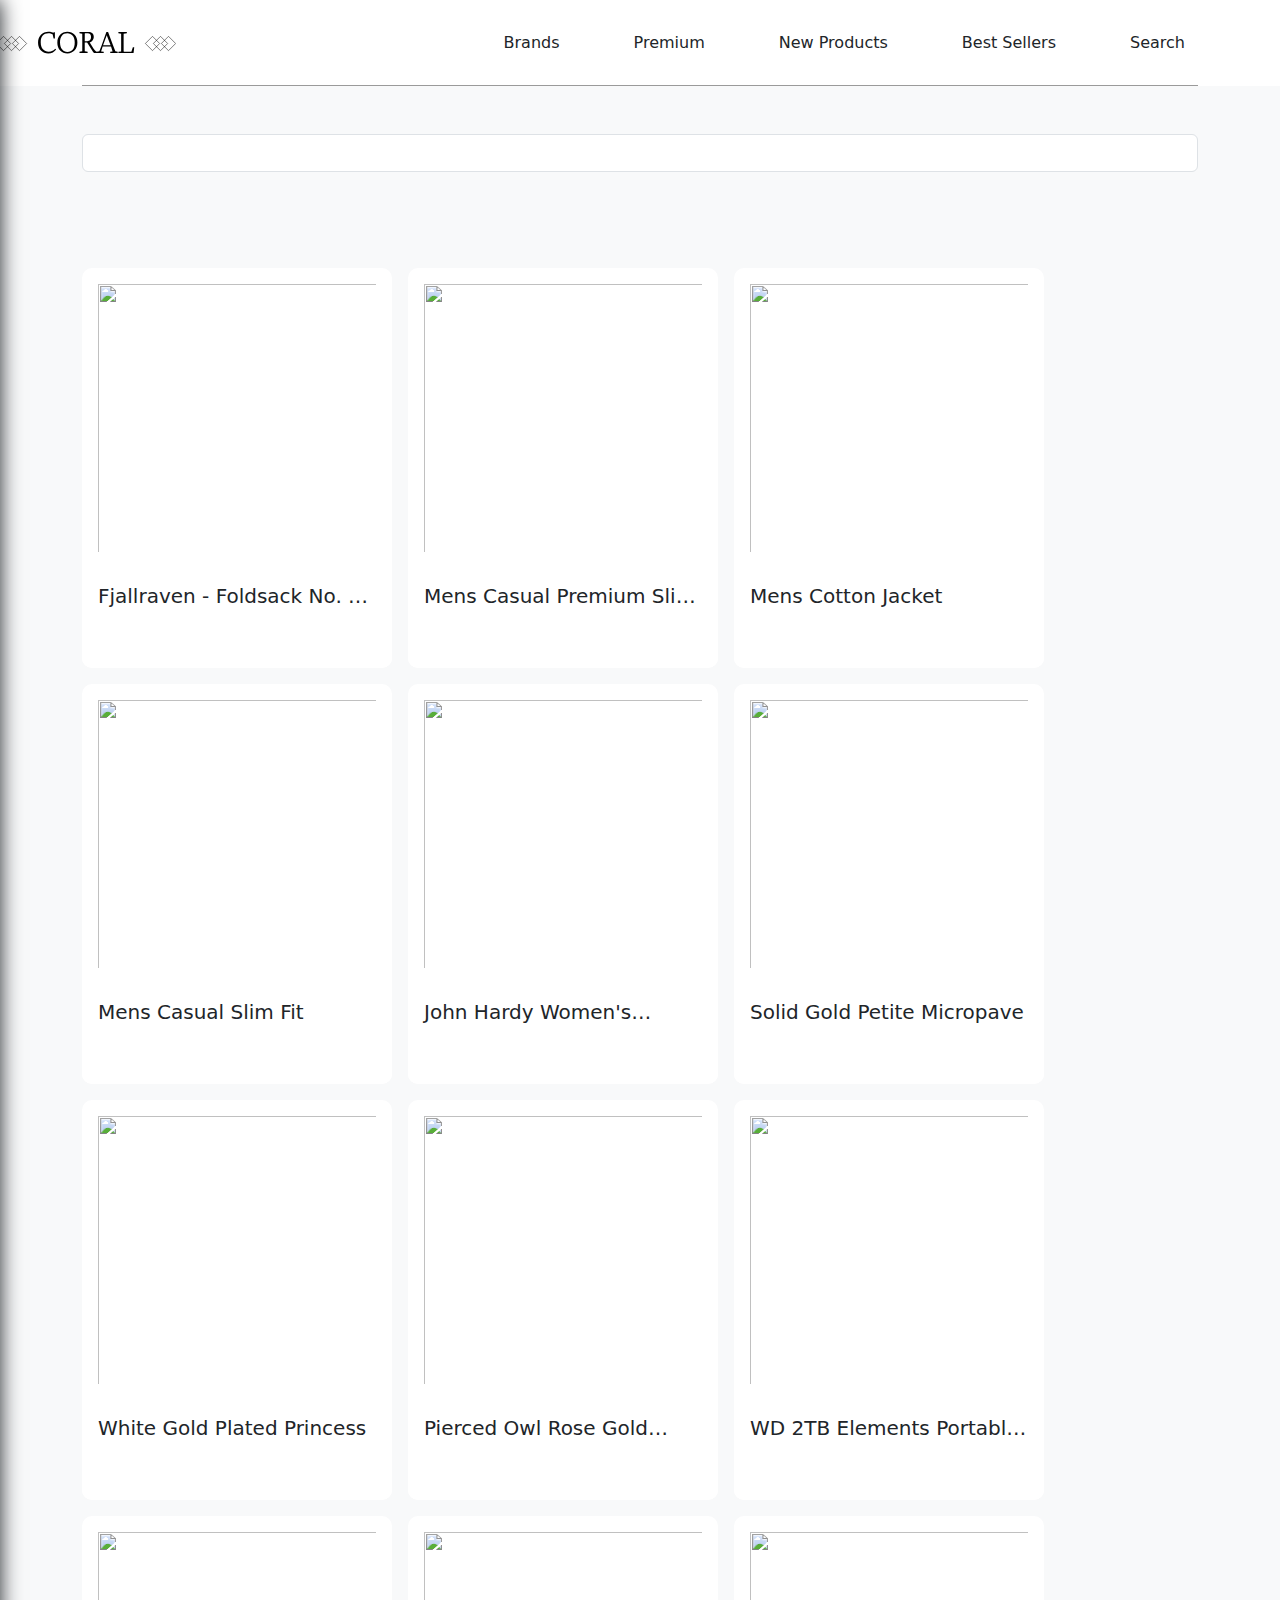
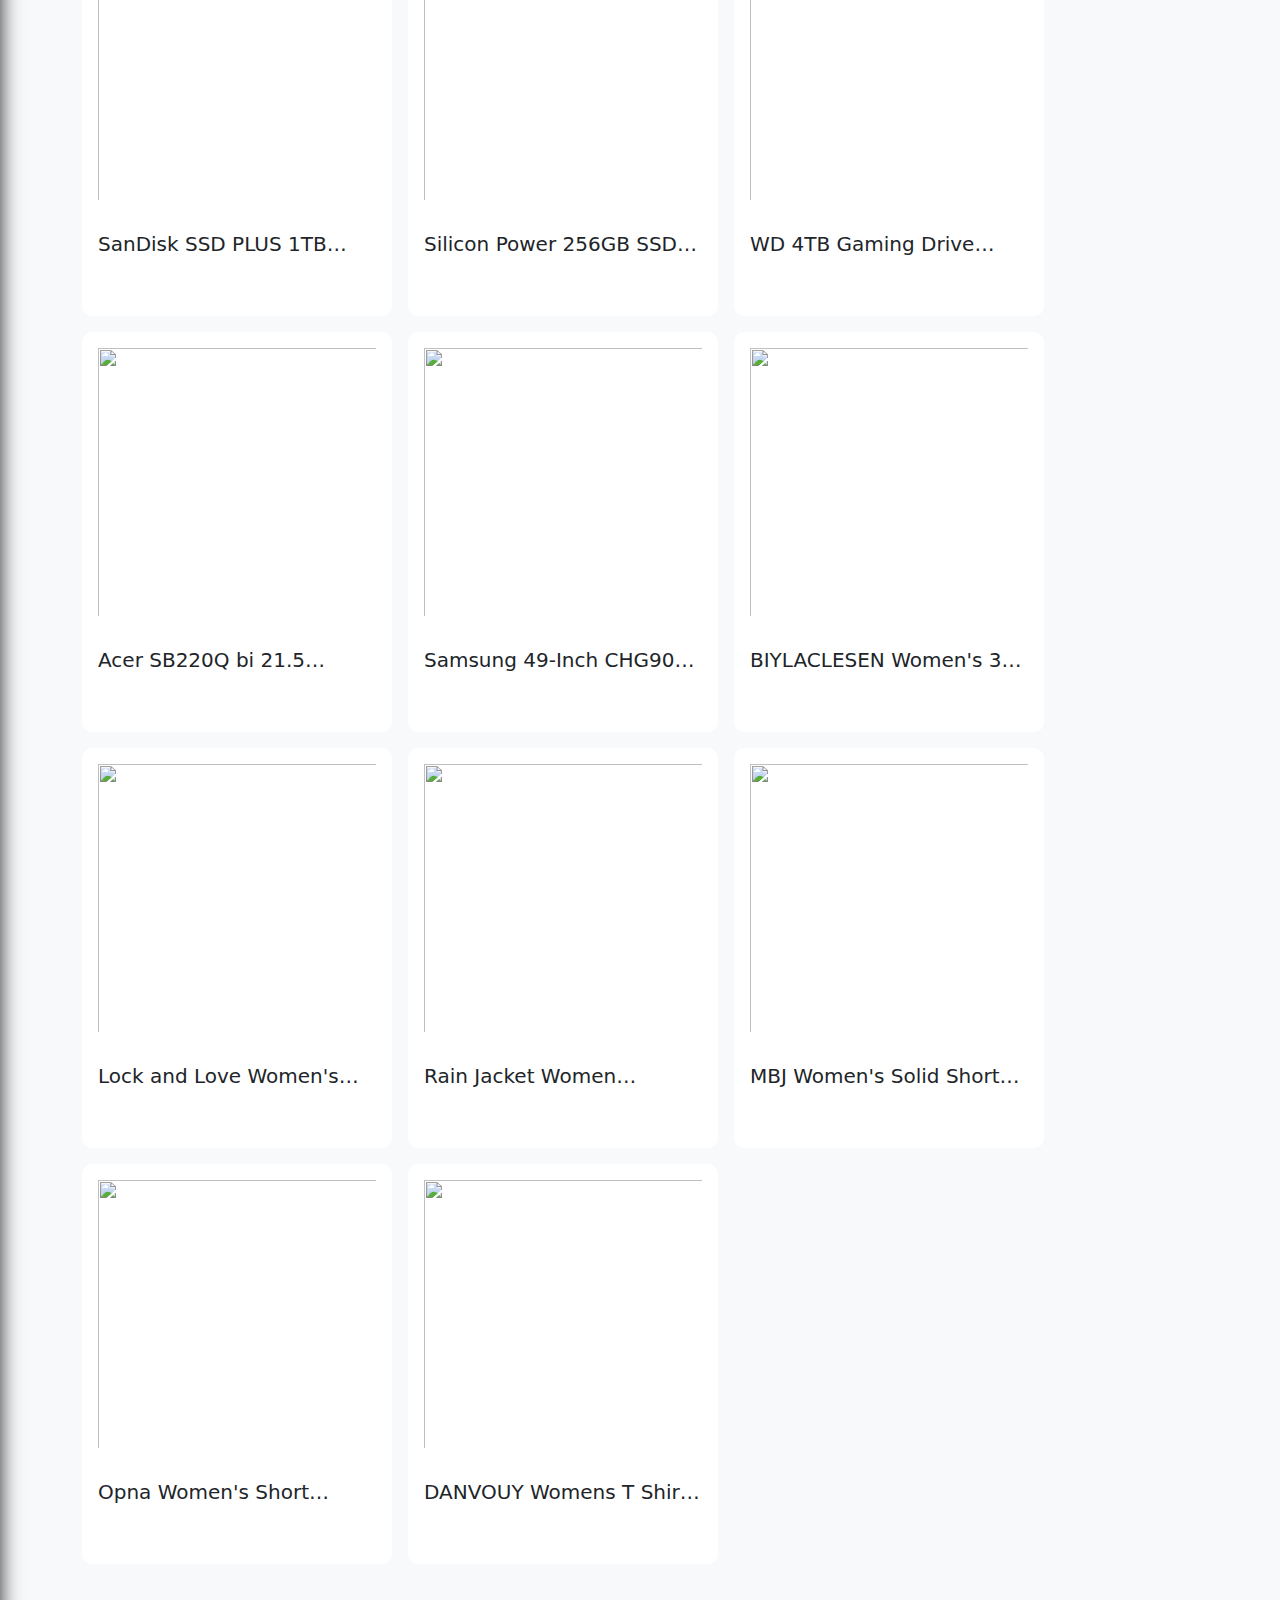
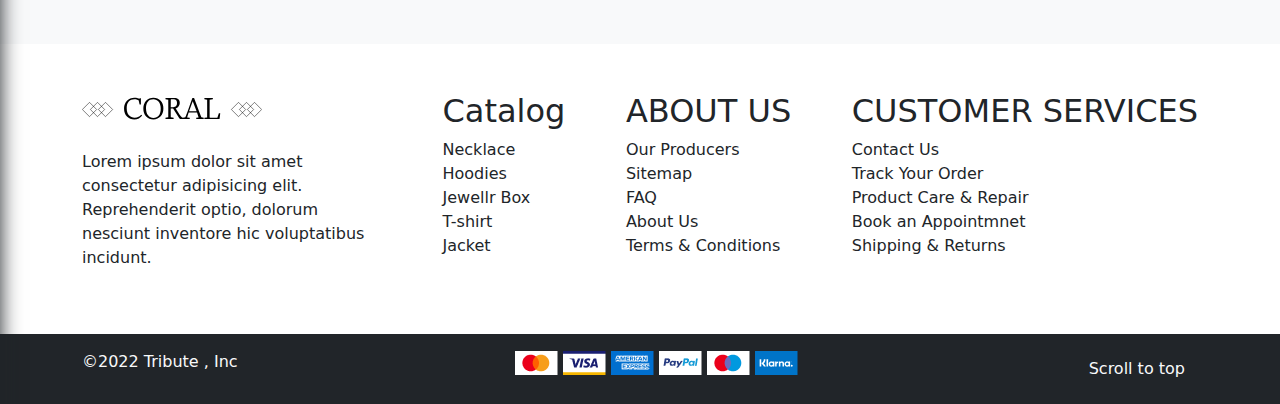
==== search.html @ 4bd5a729 "hello word" ====
<!DOCTYPE html>
<html lang="en">
<head>
    <meta charset="UTF-8">
    <meta http-equiv="X-UA-Compatible" content="IE=edge">
    <meta name="viewport" content="width=device-width, initial-scale=1.0">
        <link rel="stylesheet" href="https://cdnjs.cloudflare.com/ajax/libs/font-awesome/6.4.0/css/all.min.css"
            integrity="sha512-iecdLmaskl7CVkqkXNQ/ZH/XLlvWZOJyj7Yy7tcenmpD1ypASozpmT/E0iPtmFIB46ZmdtAc9eNBvH0H/ZpiBw=="
            crossorigin="anonymous" referrerpolicy="no-referrer" />
        <link rel="stylesheet" href="https://cdn.jsdelivr.net/npm/bootstrap@5.3.0-alpha3/dist/css/bootstrap.min.css">
        <link rel="stylesheet" href="./styles/css/main.css">
    <title>Search</title>
</head>
<body class="bg-light">
<header class="sticky-top">
    <div class="container">
        <nav class="d-flex justify-content-between align-items-center">
            <div class="sider">
                <label for="aside"><i class="fa-solid fa-bars bars1"></i></label>
                <input type="checkbox" id="aside" hidden>
                <aside class="sidbar">
                    <label for="aside"><i class="fa-solid fa-xmark d-flex gap-3 bars"></i></label>
                    <ul class="d-flex gap-3 px-5  list-unstyled flex-column ">
                        <li><a class="text-decoration-none text-reset btn" href="index.html#collection">Brands</a></li>
                        <li><a class="text-decoration-none text-reset btn" href="index.html#premium">Premium</a></li>
                        <li><a class="text-decoration-none text-reset btn" href="index.html#newproducts">New Products</a></li>
                        <li><a class="text-decoration-none text-reset btn" href="index.html#bestseller">Best Sellers</a></li>
                        <li><a class="text-decoration-none text-reset btn" href="#">Search <i
                                    class="fa-solid fa-magnifying-glass"></i></a></li>
                    </ul>
                </aside>
            </div>
            <img src="./images/logo.svg" alt="logo.svg" class="logo">
            <ul class="d-flex gap-5 list-unstyled all">
                <li><a class="text-decoration-none text-reset btn" href="index.html#collection">Brands</a></li>
                <li><a class="text-decoration-none text-reset btn" href="index.html#premium">Premium</a></li>
                <li><a class="text-decoration-none text-reset btn" href="index.html#newproducts">New Products</a></li>
                <li><a class="text-decoration-none text-reset btn" href="index.html#bestseller">Best Sellers</a></li>
                <li><a class="text-decoration-none text-reset btn" href="#">Search <i
                            class="fa-solid fa-magnifying-glass"></i></a></li>
            </ul>
        </nav>
    </div>
</header>
<div class="container py-5">
 <form id="head" class="d-flex">
     <input type="search" id="searchVal" class="w-100 d-block form-control">
 </form>
</div>
 <div class="container boxs1 d-flex flex-wrap gap-3 pt-5" ></div>
<footer class=" bg-white foot">
    <div class="container d-flex justify-content-between py-5 flex-wrap row-gap-5 ">
        <div>
            <img src="./images/logo.svg" alt="logo.svg" class="pb-4">
            <p class="ipsum">Lorem ipsum dolor sit amet consectetur adipisicing elit. Reprehenderit optio, dolorum
                nesciunt inventore hic voluptatibus incidunt.</p>
            <div class="d-flex gap-5 fs-5">
                <a target="_blank" href="https://facebook.com"><i class="fa-brands fa-facebook"></i></a>
                <a target="_blank" href="https://twitter.com"><i class="fa-brands fa-twitter"></i></a>
                <a target="_blank" href="https://linkiedin.com"><i class="fa-brands fa-linkedin"></i></a>
                <a target="_blank" href="https://dribbble.com"><i class="fa-brands fa-dribbble"></i></a>
            </div>
        </div>
        <div class="d-flex flex-column">
            <h2>Catalog</h2>
            <a class="text-reset  text-decoration-none" href="#">Necklace</a>
            <a class="text-reset  text-decoration-none" href="#">Hoodies</a>
            <a class="text-reset  text-decoration-none" href="#">Jewellr Box</a>
            <a class="text-reset  text-decoration-none" href="#">T-shirt</a>
            <a class="text-reset  text-decoration-none" href="#">Jacket</a>
        </div>
        <div class="d-flex flex-column about">
            <h2>ABOUT US</h2>
            <a class="text-reset text-decoration-none" href="#">Our Producers</a>
            <a class="text-reset text-decoration-none" href="#">Sitemap</a>
            <a class="text-reset text-decoration-none" href="#">FAQ</a>
            <a class="text-reset text-decoration-none" href="#">About Us</a>
            <a class="text-reset text-decoration-none" href="#">Terms & Conditions</a>
        </div>
        <div class="d-flex flex-column">
            <h2>CUSTOMER SERVICES</h2>
            <a class="text-reset text-decoration-none" href="#">Contact Us</a>
            <a class="text-reset text-decoration-none" href="#">Track Your Order</a>
            <a class="text-reset text-decoration-none" href="#">Product Care & Repair</a>
            <a class="text-reset text-decoration-none" href="#">Book an Appointmnet</a>
            <a class="text-reset text-decoration-none" href="#">Shipping & Returns</a>
        </div>

    </div>
</footer>
<footer class="bg-dark text-light">
    <div class="container d-flex justify-content-between py-3 flex-wrap row-gap-2">
        <a class="text-reset text-decoration-none" href="#">
            &copy;2022 Tribute , Inc
        </a>
        <div>
            <img src="./images/payments.png" alt="">

        </div>
        <a href="#header" class="text-reset text-decoration-none btn">Scroll to top <i
                class="fa-solid fa-arrow-up"></i></a>
    </div>
</footer>
<script src="https://cdn.jsdelivr.net/npm/bootstrap@5.3.0-alpha3/dist/js/bootstrap.bundle.min.js"></script>
<script src="./js/search.js"></script>
</body>
</html>
---- styles/css/main.css ----
* {
  margin: 0;
  padding: 0;
  scroll-behavior: smooth;
  box-sizing: border-box;
}

.many {
  font-size: 18px;
  width: 450px;
}

body {
  background-color: #f8f6f6;
}

header {
  position: sticky;
  z-index: 9999;
  background-color: #FFFFFF;
  top: 0;
}
header nav {
  border-bottom: 0.2px solid rgba(128, 128, 128, 0.795);
  height: 86px;
}
header nav .sider {
  display: block;
}
header nav .sider .sidbar {
  position: fixed;
  top: 0;
  left: 0;
  width: 350px;
  height: 1000%;
  background-color: #efe7e7;
  box-shadow: 0 0 20px;
  transform: translateX(-100%);
}
header nav .sider .sidbar ul {
  transform: translate(50px, 100px);
}
header nav .sider .sidbar li:hover {
  max-width: 200px;
}
header nav .sider .sidbar .bars {
  transform: translate(300px, 100px);
  font-size: 1.3rem;
}
header nav .sider #aside:checked + .sidbar {
  transform: translateX(0);
}
header nav ul {
  font-size: 18px;
  padding-top: 16px;
}
header nav ul li:hover {
  background-color: rgba(44, 45, 44, 0.927);
  border-radius: 5px;
  color: white;
  transition: 0.3s;
}
header nav .logo {
  transform: translateX(-200px);
}

.card {
  width: 270px;
  height: 288px;
  display: grid;
  place-content: Center;
  border: none;
  border-radius: 10px;
}
.card .img {
  width: 270px;
  height: 255px;
  padding: 1rem;
}

.card:nth-child(1) {
  width: 700px;
  height: 600px;
}
.card:nth-child(1) .img {
  width: 700px;
  height: 585px;
}

.card:nth-child(4) {
  transform: translate(730px, -295px);
}

.card:nth-child(5) {
  transform: translate(2px, -295px);
}

.hover {
  border-radius: 0 0 10px 10px;
  background-color: #FFFFFF;
  width: 100%;
  color: #FFFFFF;
  display: flex;
  padding: 0 16px;
  padding-top: 10px;
  justify-content: space-between;
}

.hover:hover {
  width: 100%;
  transition: 1s;
  display: flex;
  justify-content: space-between;
  background-color: black;
  color: #FFFFFF;
  padding: 0 16px;
  padding-top: 10px;
}
.hover:hover .icon {
  color: #ffc107;
}

.produc {
  transform: translateY(-220px);
}

.card1 {
  display: grid;
  place-content: center;
  width: 310px;
  height: 400px;
  background-color: #FFFFFF;
  border-radius: 10px;
}
.card1 .img {
  width: 310px;
  height: 350px;
  padding: 1rem;
}

.seller {
  transform: translateY(-80px);
}

.ipsum {
  width: 300px;
}

.foot {
  margin-top: 5rem;
}

.elh5 {
  -webkit-line-clamp: 1;
  -webkit-box-orient: vertical;
  display: -webkit-box;
  overflow: hidden;
  padding: 1rem;
}

@media (max-width: 400px) {
  .container {
    width: 390px;
  }
  .container .all li {
    display: none;
  }
  .container .logo {
    transform: translateX(50px);
  }
  .container .bars1 {
    transform: translateX(30px);
  }
  .container .imaga {
    display: flex;
    flex-direction: column;
    row-gap: 1.5rem;
    transform: translateX(-50px);
  }
  .container .boxs {
    display: flex;
    flex-direction: column;
  }
  .container .card:nth-child(1) {
    width: 270px;
    height: 288px;
    display: grid;
    place-content: Center;
    border: none;
    border-radius: 10px;
  }
  .container .card:nth-child(1) .img {
    width: 270px;
    height: 255px;
    padding: 1rem;
  }
  .container .card:nth-child(4) {
    display: none;
  }
  .container .showcase {
    width: 370px;
    height: 255px;
    padding: 1rem;
  }
  .container .many {
    width: 300px;
    transform: translateX(40px);
  }
  .container .btn {
    transform: translateX(50px);
  }
  .container #collection {
    transform: translateX(45px);
  }
  footer {
    width: 330px;
  }
  footer .about {
    transform: translateX(-50px);
  }
}/*# sourceMappingURL=main.css.map */
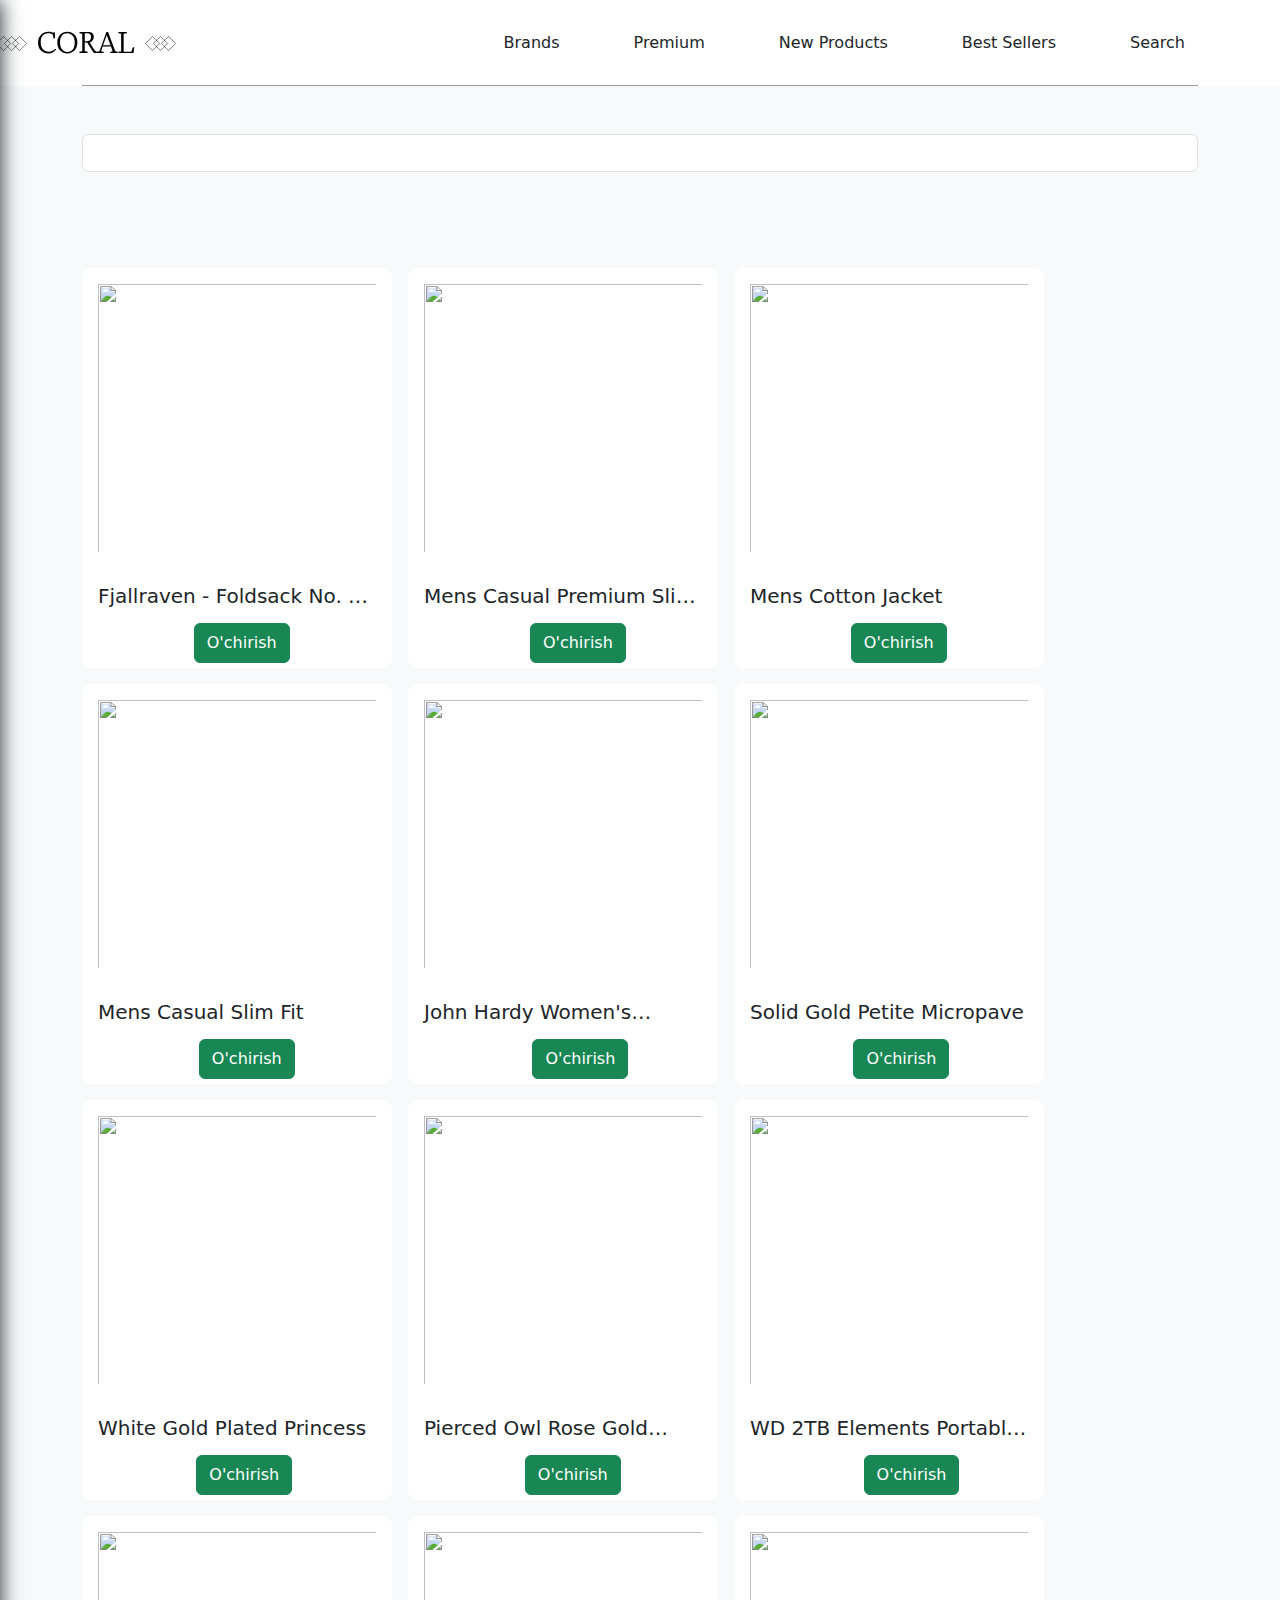
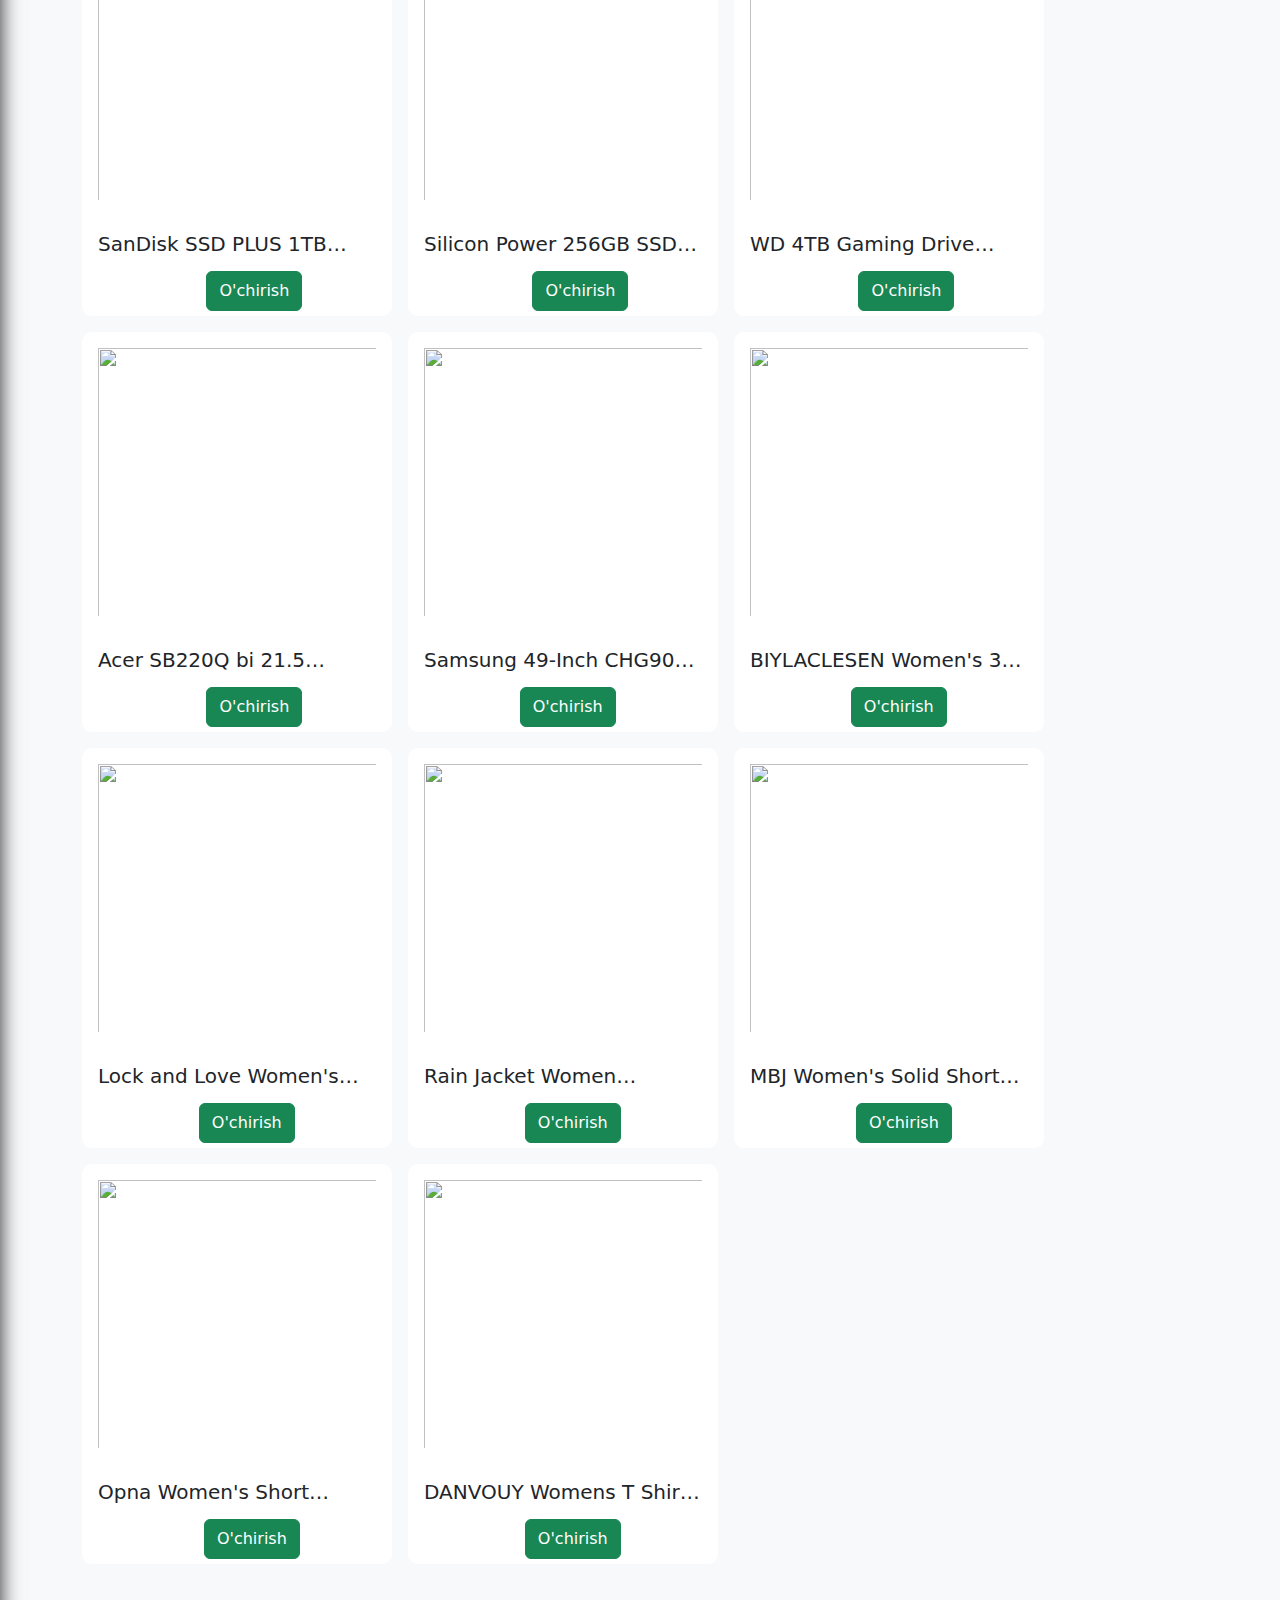
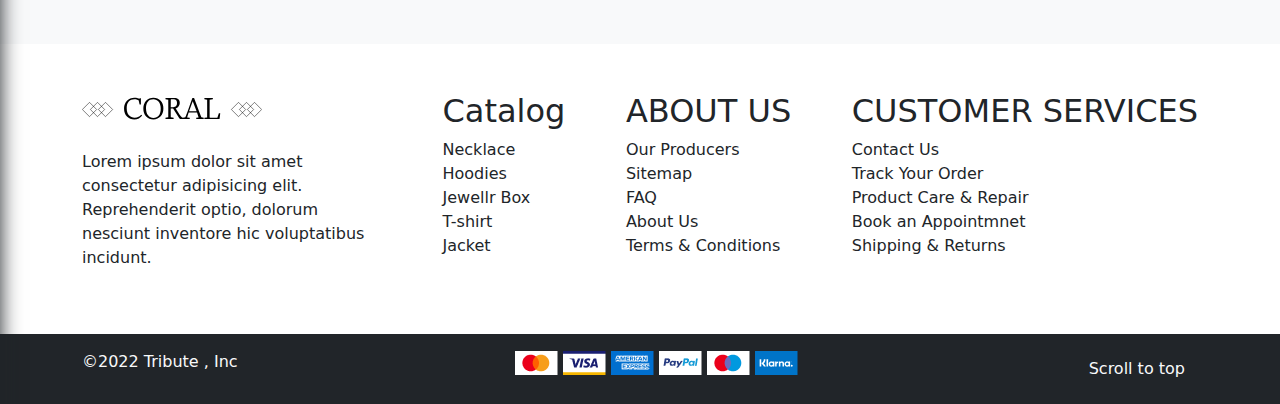
==== commit 8b1c1b42: "word" ====
--- a/search.html
+++ b/search.html
@@ -14,7 +14,7 @@
 <body class="bg-light">
 <header class="sticky-top">
     <div class="container">
-        <nav class="d-flex justify-content-between align-items-center">
+        <nav class="d-flex justify-content-between align-items-center" >
             <div class="sider">
                 <label for="aside"><i class="fa-solid fa-bars bars1"></i></label>
                 <input type="checkbox" id="aside" hidden>
@@ -42,7 +42,7 @@
         </nav>
     </div>
 </header>
-<div class="container py-5">
+<div class="container py-5" id="coll">
  <form id="head" class="d-flex">
      <input type="search" id="searchVal" class="w-100 d-block form-control">
  </form>
@@ -97,7 +97,7 @@
             <img src="./images/payments.png" alt="">
 
         </div>
-        <a href="#header" class="text-reset text-decoration-none btn">Scroll to top <i
+        <a href="#coll" class="text-reset text-decoration-none btn">Scroll to top <i
                 class="fa-solid fa-arrow-up"></i></a>
     </div>
 </footer>
